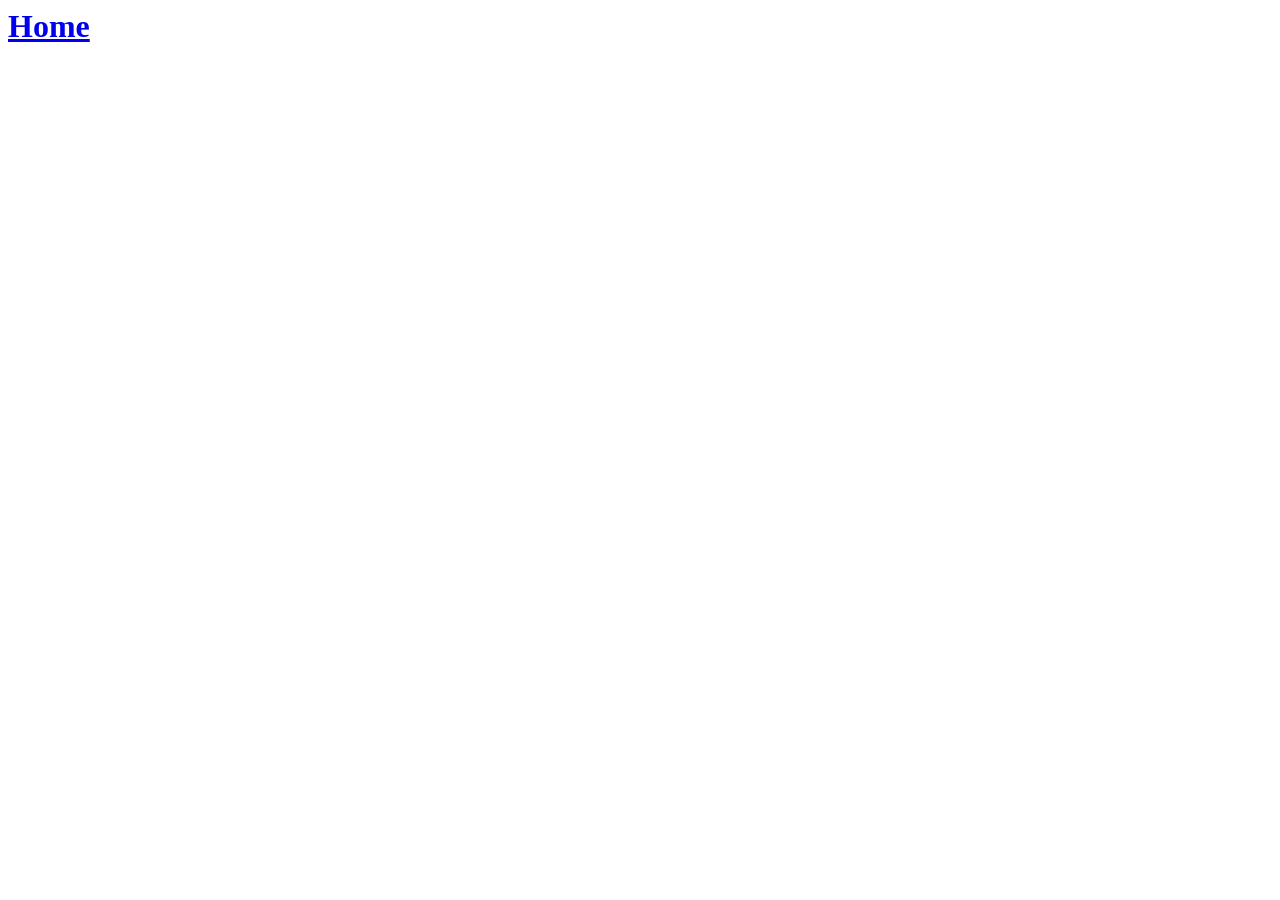
==== index.html @ c89002b4 "scaffold correction" ====
<head>
  <base href="/">
</head>

<body>

  <div ng-app="myapp" ng-strict-di="">
    <login-buttons></login-buttons>
    <h1>
      <a href="/myapp">Home</a>
    </h1>

    <div ui-view=""></div>
  </div>

</body>
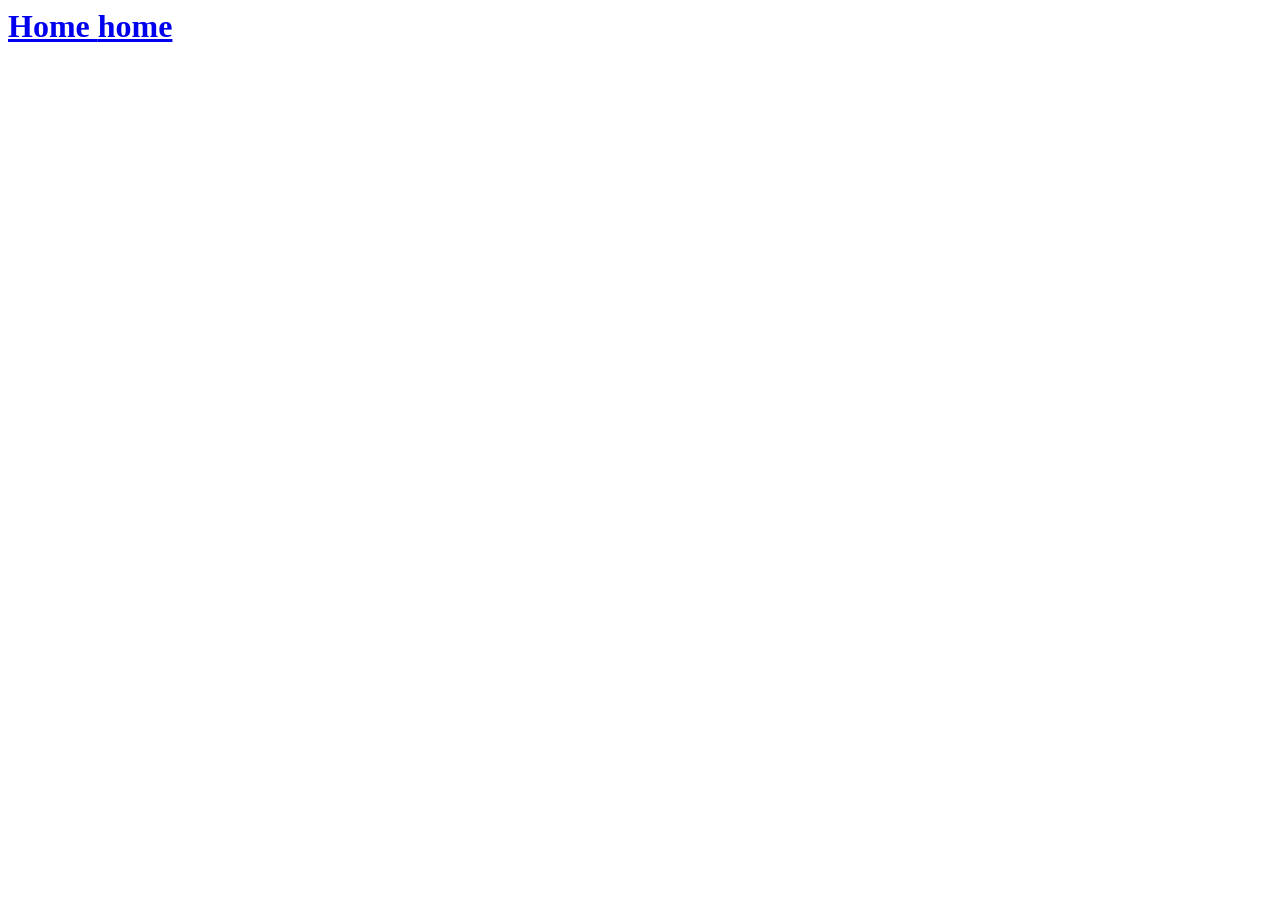
==== commit 2241adda: "adição material icons" ====
--- a/index.html
+++ b/index.html
@@ -7,7 +7,7 @@
   <div ng-app="myapp" ng-strict-di="">
     <login-buttons></login-buttons>
     <h1>
-      <a href="/myapp">Home</a>
+      <a href="/myapp">Home <md-icon>home</md-icon></a>
     </h1>
 
     <div ui-view=""></div>
